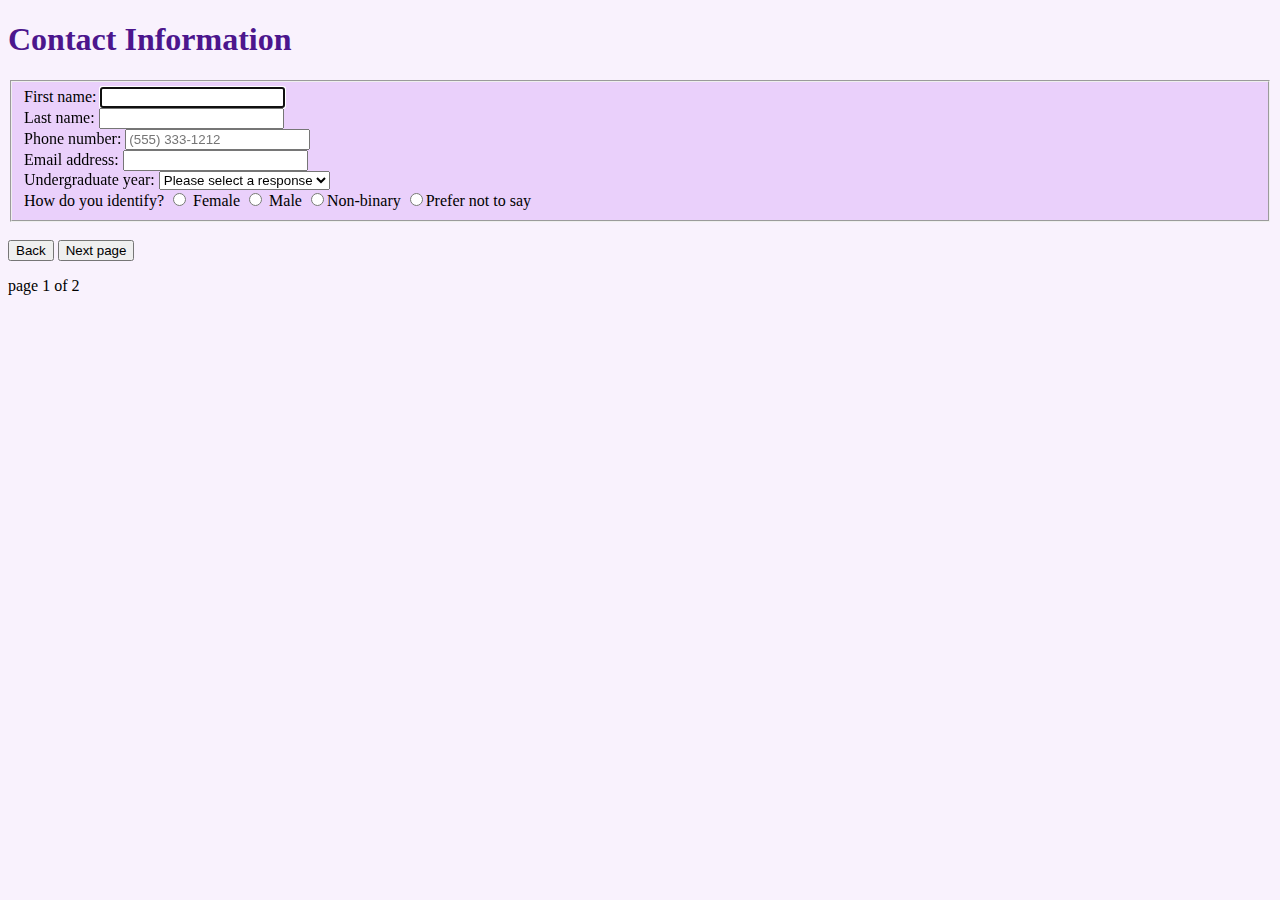
==== survey-1.html @ a296c27e "Merge branch 'feature'" ====
<!DOCTYPE html>
<html lang="en">
<head>
    <meta charset="UTF-8">
    <meta http-equiv="X-UA-Compatible" content="IE=edge">
    <meta name="viewport" content="width=device-width, initial-scale=1.0">
    <title>Survey Page 1</title>
    <link rel="stylesheet" href="./css/stylesheet.css">
</head>
<body>
    <h1>Contact Information</h1>

        <form>
            <fieldset>
                <div>
                    <label for="fname"> First name:
                        <input id="fname" type="text" autofocus >
                    </label>
                </div>
                <div></div>
                    <label for="lname"> Last name:
                        <input id="lname" type="text"  >
                    </label>
                    <div>
                        <label for="phone"> Phone number:
                            <input id="phone" type="tel" placeholder="(555) 333-1212">
                        </label>
                    </div>
                    <div></div>
                    <label for="email"> Email address:
                        <input id="email" type="email" >
                    </label>

                    <div>
                        <label for="age">Undergraduate year:
                            <select name="age" id="age" required>
                                <option value="">Please select a response</option>
                                <option value="fresh">Freshman</option>
                                <option value="soph">Sophomore</option>
                                <option value="jun">Junior</option>
                                <option value="sen">Senior</option>
                                <option value="other">Other</option>
                            </select>
                        </label>
        
                    </div>

                    <div>
                        <label for="female"> How do you identify?
                            <input type="radio" id="female" name="gender" value="female"> Female 
                        </label>
                        
                        <label for="male">
                            <input type="radio" id="male" name="gender" value="male"> Male
                        </label>
                        
                        <label for="non-binary">
                        <input type="radio" id="non-binary" name="gender" value="non-binary">Non-binary
                        </label>   

                        <label for="prefer not to say">
                            <input type="radio" id="other" name="gender" value="other">Prefer not to say
                            </label>   

                    </div>
                   

            </fieldset>
            &nbsp;  
        </form>
        <button aria-label="Go back a page" onclick="window.location.href='./index.html';">
            Back
        </button>
        <button aria-label="Go to next page" onclick="window.location.href='./survey-2.html';">
        Next page
    </button>
    </p>
    <p>page 1 of 2</p>
</body>
</html>
---- css/stylesheet.css ----
/* color map */
/* light purple: #ead0fb */
/* dark purple: #4c168d */
/* blue: #0519ad */
/* black: #000000 */



body {
    background-color: #f9f2fd ;
}

h1{
    font-family: Georgia, 'Times New Roman', Times, serif;
    color: #4c168d;
}

h3{
    font-family: 'Times New Roman', Times, serif;
    color: #4c168d;
}

fieldset{
    background-color: #ead0fb;
}

legend{
    color: #4c168d;
}
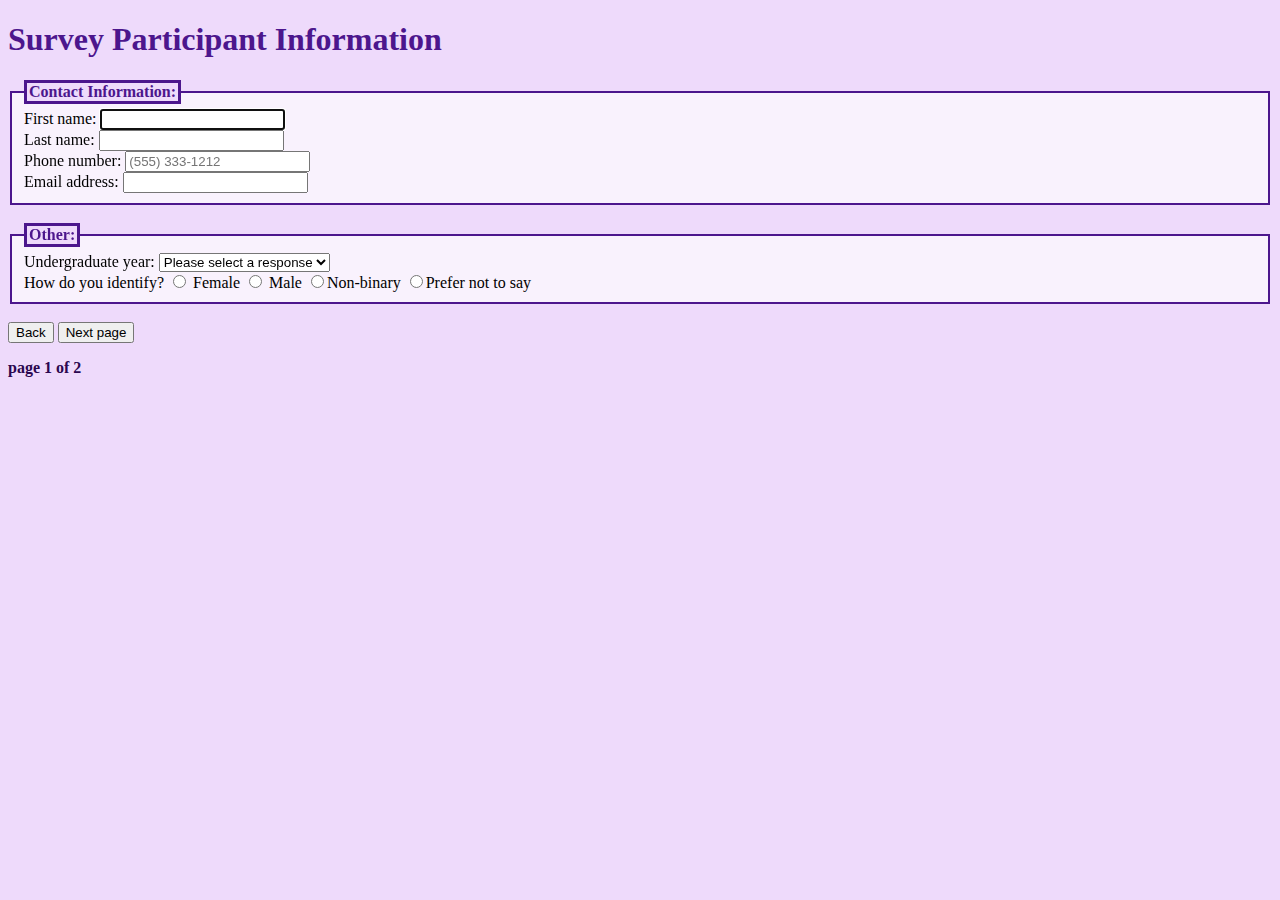
==== commit 91f0e048: "added borders" ====
--- a/survey-1.html
+++ b/survey-1.html
@@ -8,10 +8,11 @@
     <link rel="stylesheet" href="./css/stylesheet.css">
 </head>
 <body>
-    <h1>Contact Information</h1>
+    <h1>Survey Participant Information</h1>
 
         <form>
             <fieldset>
+                <legend><strong>Contact Information:</strong></legend>
                 <div>
                     <label for="fname"> First name:
                         <input id="fname" type="text" autofocus >
@@ -30,7 +31,10 @@
                     <label for="email"> Email address:
                         <input id="email" type="email" >
                     </label>
-
+                </fieldset>
+                &nbsp;
+                <fieldset>
+                    <legend><strong>Other:</strong></legend>
                     <div>
                         <label for="age">Undergraduate year:
                             <select name="age" id="age" required>
@@ -47,25 +51,25 @@
 
                     <div>
                         <label for="female"> How do you identify?
-                            <input type="radio" id="female" name="gender" value="female"> Female 
+                            <input type="radio" id="female" name="gender" value="F"> Female 
                         </label>
                         
                         <label for="male">
-                            <input type="radio" id="male" name="gender" value="male"> Male
+                            <input type="radio" id="male" name="gender" value="M"> Male
                         </label>
                         
                         <label for="non-binary">
-                        <input type="radio" id="non-binary" name="gender" value="non-binary">Non-binary
+                        <input type="radio" id="non-binary" name="gender" value="NB">Non-binary
                         </label>   
 
-                        <label for="prefer not to say">
-                            <input type="radio" id="other" name="gender" value="other">Prefer not to say
+                        <label for="prefernottosay">
+                            <input type="radio" id="prefernottosay" name="gender" value="O">Prefer not to say
                             </label>   
 
                     </div>
                    
 
-            </fieldset>
+                </fieldset>
             &nbsp;  
         </form>
         <button aria-label="Go back a page" onclick="window.location.href='./index.html';">
@@ -74,7 +78,6 @@
         <button aria-label="Go to next page" onclick="window.location.href='./survey-2.html';">
         Next page
     </button>
-    </p>
-    <p>page 1 of 2</p>
+    <p><strong>page 1 of 2</strong></p>
 </body>
 </html>--- a/css/stylesheet.css
+++ b/css/stylesheet.css
@@ -7,7 +7,7 @@
 
 
 body {
-    background-color: #f9f2fd ;
+    background-color:#eedafb ;
 }
 
 h1{
@@ -15,15 +15,23 @@
     color: #4c168d;
 }
 
-h3{
+h2{
     font-family: 'Times New Roman', Times, serif;
     color: #4c168d;
 }
 
 fieldset{
-    background-color: #ead0fb;
+    background-color: #f9f2fd ;
+    border-style: solid;
+    border-color: #4c168d;
 }
 
 legend{
     color: #4c168d;
+    background-color: #eedafb;
+    border-style: solid;
 }
+
+p{
+    color: #2b0750
+}